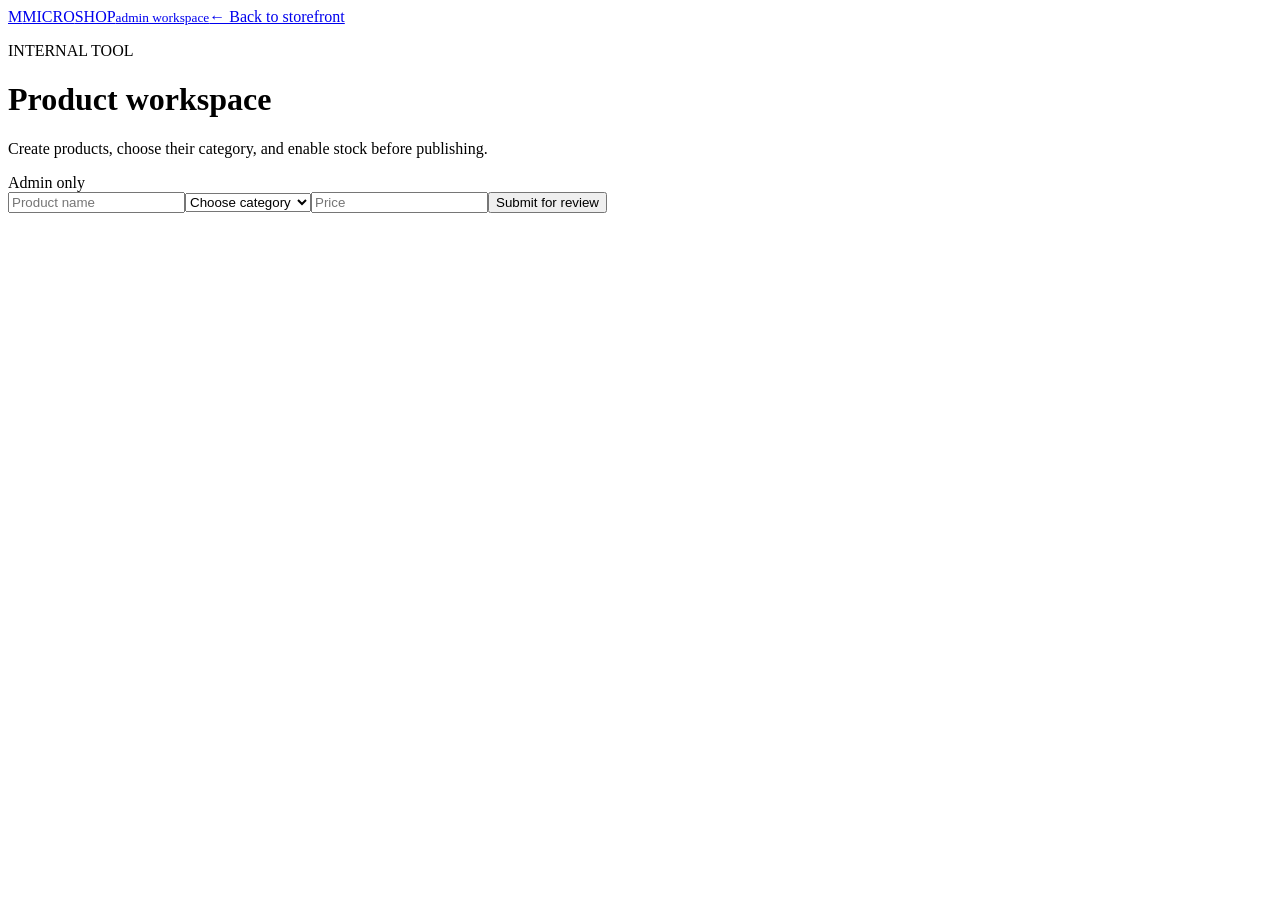
==== frontend/admin.html @ e8b9e3bd "this is small application" ====
<!doctype html>
<html lang="en">
<head>
  <meta charset="utf-8">
  <meta name="viewport" content="width=device-width, initial-scale=1">
  <title>Admin workspace | Microshop</title>
  <link rel="stylesheet" href="/styles.css?v=20260825-3">
</head>
<body class="admin-page">
  <header class="admin-top page-width"><a class="brand" href="/"><span class="brand-mark">M</span><span>MICRO<span>SHOP</span><small>admin workspace</small></span></a><a href="/">← Back to storefront</a></header>
  <main class="admin-main page-width">
    <div class="admin-heading"><div><p class="eyebrow">INTERNAL TOOL</p><h1>Product workspace</h1><p>Create products, choose their category, and enable stock before publishing.</p></div><span class="status"><i></i> Admin only</span></div>
    <section class="admin-area"><form id="product-form" class="product-form"><input name="name" placeholder="Product name" required><select name="category" required><option value="">Choose category</option><option>Safety</option><option>Tools</option><option>Electrical</option><option>Plumbing</option><option>Cleaning</option><option>Material Handling</option><option>Fasteners</option></select><input name="price" type="number" min="0.01" step="0.01" placeholder="Price" required><button type="submit">Submit for review</button></form><p id="admin-message" role="status"></p><div id="admin-products" class="admin-list"></div></section>
  </main>
  <script type="module" src="/admin.js"></script>
</body>
</html>
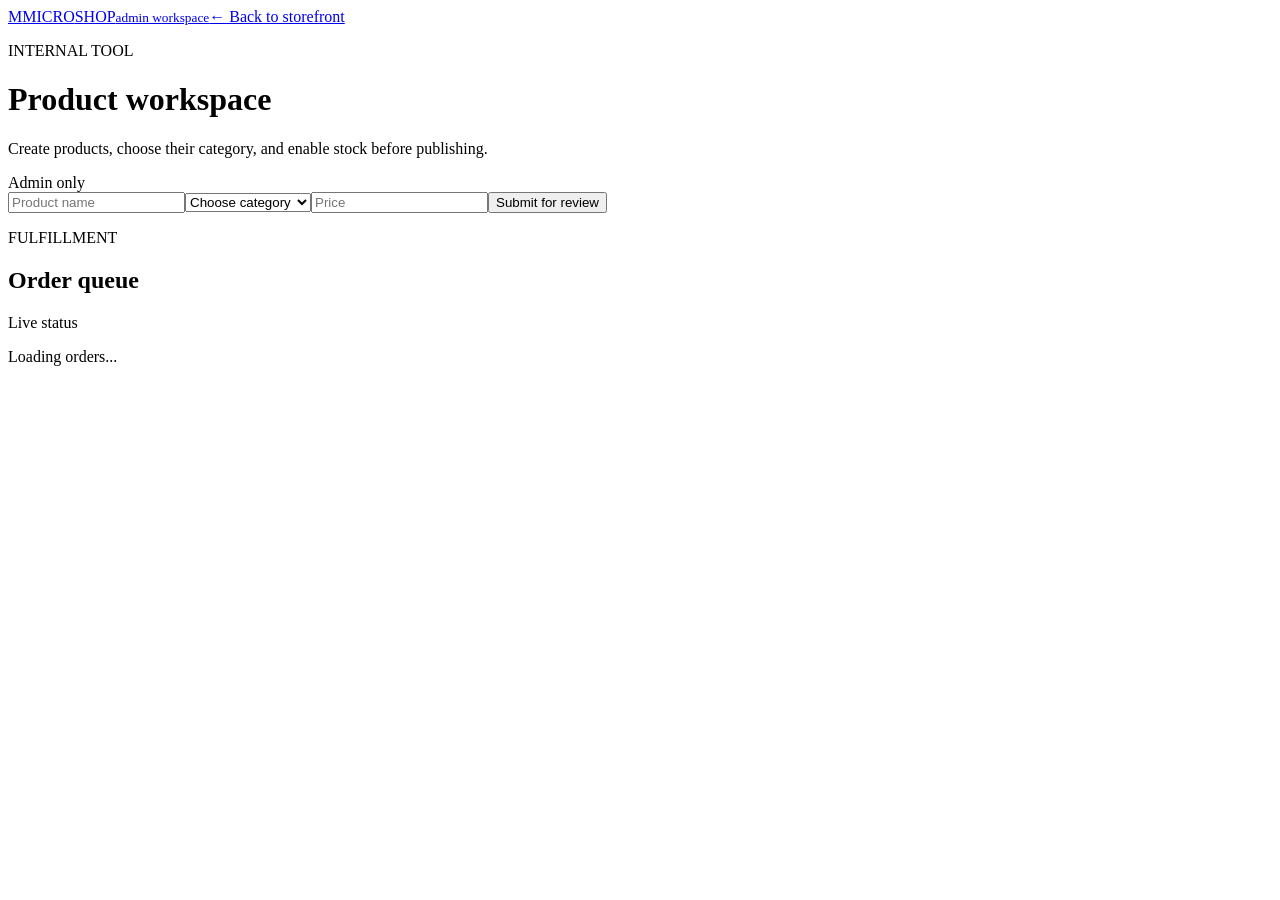
==== commit bbb75e9c: "added other services" ====
--- a/frontend/admin.html
+++ b/frontend/admin.html
@@ -11,6 +11,7 @@
   <main class="admin-main page-width">
     <div class="admin-heading"><div><p class="eyebrow">INTERNAL TOOL</p><h1>Product workspace</h1><p>Create products, choose their category, and enable stock before publishing.</p></div><span class="status"><i></i> Admin only</span></div>
     <section class="admin-area"><form id="product-form" class="product-form"><input name="name" placeholder="Product name" required><select name="category" required><option value="">Choose category</option><option>Safety</option><option>Tools</option><option>Electrical</option><option>Plumbing</option><option>Cleaning</option><option>Material Handling</option><option>Fasteners</option></select><input name="price" type="number" min="0.01" step="0.01" placeholder="Price" required><button type="submit">Submit for review</button></form><p id="admin-message" role="status"></p><div id="admin-products" class="admin-list"></div></section>
+    <section class="admin-area order-admin"><div class="section-heading"><div><p class="eyebrow">FULFILLMENT</p><h2>Order queue</h2></div><span class="order-live"><i></i> Live status</span></div><div id="admin-orders" class="admin-list"><p class="loading">Loading orders...</p></div></section>
   </main>
   <script type="module" src="/admin.js"></script>
 </body>
